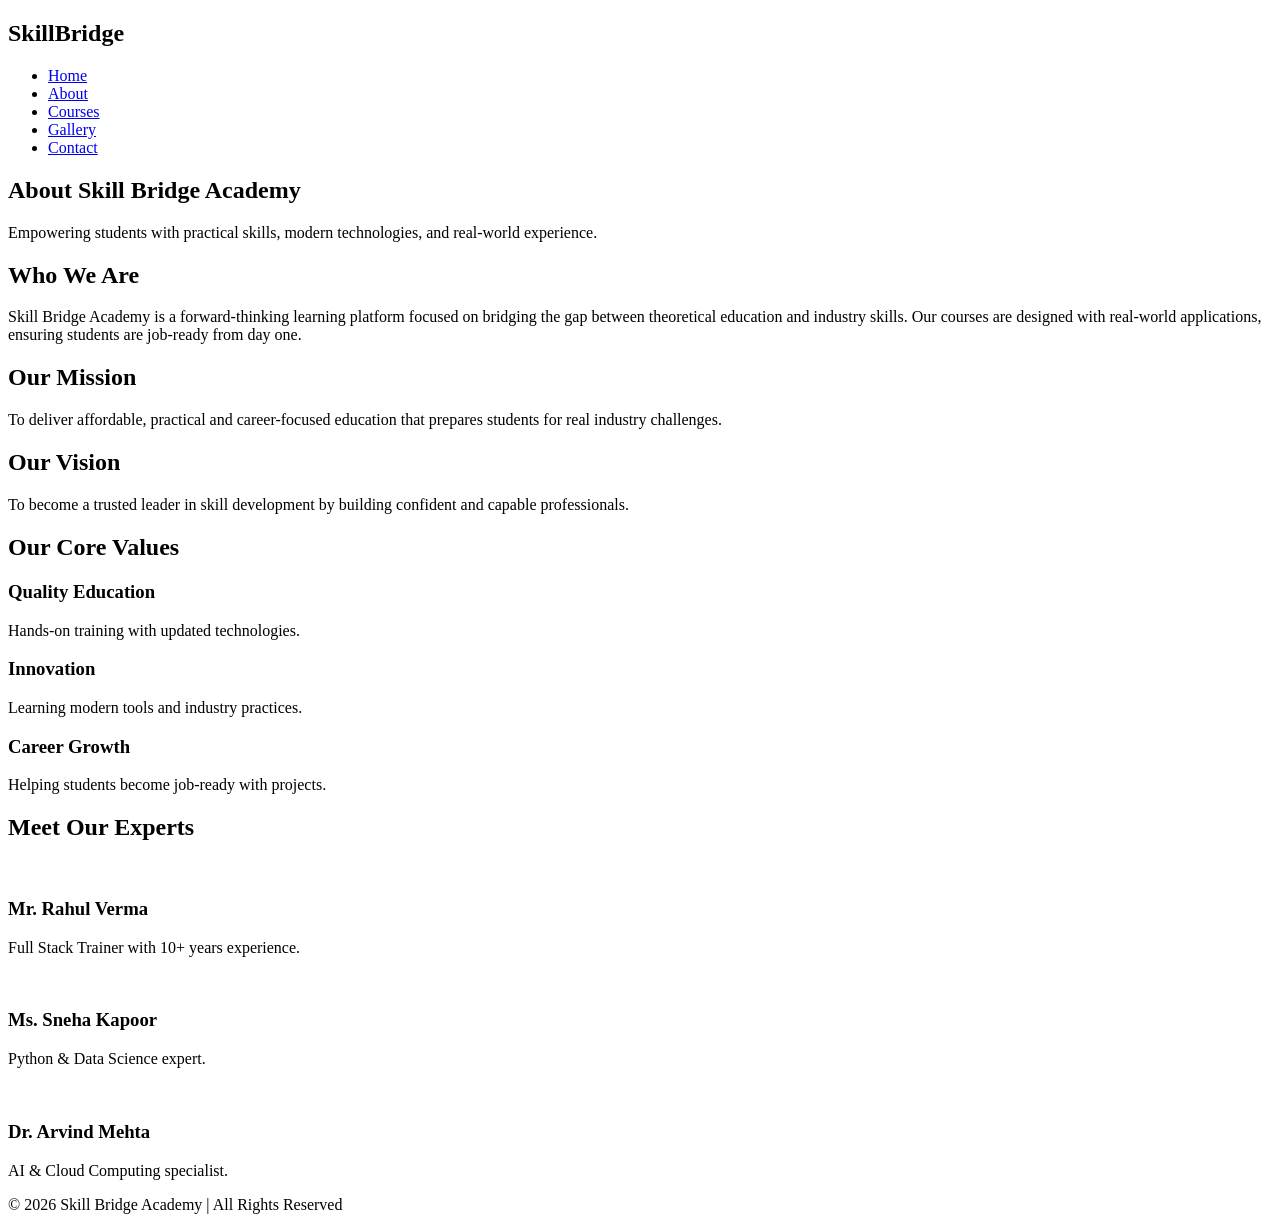
==== about.html @ f5df7473 "Add files via upload" ====
<!DOCTYPE html>

<html lang="en">
<head>

<meta charset="UTF-8">
<meta name="viewport" content="width=device-width, initial-scale=1.0">

<title>About | Skill Bridge Academy</title>

<link href="https://fonts.googleapis.com/css2?family=Poppins:wght@300;400;600;700&display=swap" rel="stylesheet">

<link rel="stylesheet" href="css/style.css">
<link rel="stylesheet" href="css/responsive.css">

</head>

<body>

<header>
<nav class="navbar">
<div class="logo">
<h2>SkillBridge</h2>
</div>

<ul class="nav-links">
<li><a href="index.html">Home</a></li>
<li><a href="about.html" class="active">About</a></li>
<li><a href="courses.html">Courses</a></li>
<li><a href="gallery.html">Gallery</a></li>
<li><a href="contact.html">Contact</a></li>
</ul>
</nav>
</header>

<!-- Hero Section -->

<section class="about-hero">
<div class="about-hero-content">
<h1>About Skill Bridge Academy</h1>
<p>Empowering students with practical skills, modern technologies, and real-world experience.</p>
</div>
</section>

<!-- About Content -->

<section class="about-content">
<div class="about-text">
<h2>Who We Are</h2>
<p>
Skill Bridge Academy is a forward-thinking learning platform focused on bridging the gap between theoretical education and industry skills. Our courses are designed with real-world applications, ensuring students are job-ready from day one.
</p>
</div>
</section>

<!-- Mission & Vision -->

<section class="mission-vision">

<div class="mv-box">
<h2>Our Mission</h2>
<p>To deliver affordable, practical and career-focused education that prepares students for real industry challenges.</p>
</div>

<div class="mv-box">
<h2>Our Vision</h2>
<p>To become a trusted leader in skill development by building confident and capable professionals.</p>
</div>

</section>

<!-- Core Values -->

<section>
<h2>Our Core Values</h2>

<div class="course-container">

<div class="card">
<h3>Quality Education</h3>
<p>Hands-on training with updated technologies.</p>
</div>

<div class="card">
<h3>Innovation</h3>
<p>Learning modern tools and industry practices.</p>
</div>

<div class="card">
<h3>Career Growth</h3>
<p>Helping students become job-ready with projects.</p>
</div>

</div>
</section>

<!-- Faculty -->

<section>
<h2>Meet Our Experts</h2>

<div class="course-container">

<div class="card">
<img src="images/faculty1.jpeg" alt="">
<h3>Mr. Rahul Verma</h3>
<p>Full Stack Trainer with 10+ years experience.</p>
</div>

<div class="card">
<img src="images/faculty2.jpeg" alt="">
<h3>Ms. Sneha Kapoor</h3>
<p>Python & Data Science expert.</p>
</div>

<div class="card">
<img src="images/faculty3.jpeg" alt="">
<h3>Dr. Arvind Mehta</h3>
<p>AI & Cloud Computing specialist.</p>
</div>

</div>
</section>

<footer>
<p>© 2026 Skill Bridge Academy | All Rights Reserved</p>
</footer>

<script src="js/script.js"></script>

</body>
</html>
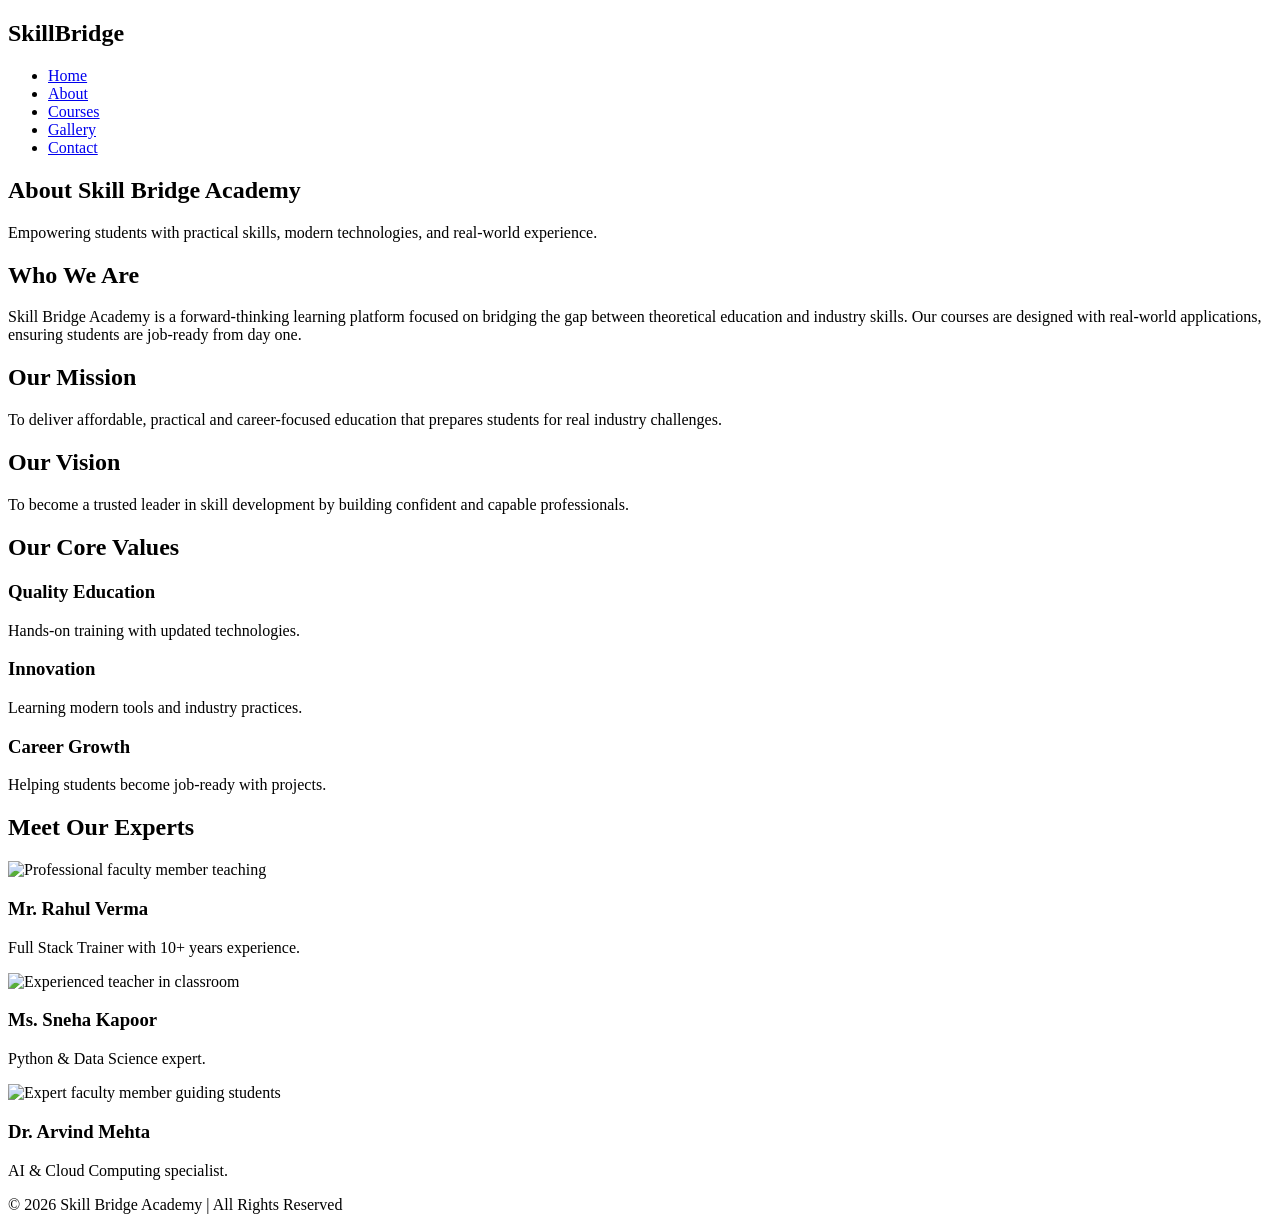
==== commit acdd173d: "Add files via upload" ====
--- a/about.html
+++ b/about.html
@@ -102,19 +102,19 @@
 <div class="course-container">
 
 <div class="card">
-<img src="images/faculty1.jpeg" alt="">
+<img src="images/faculty1.jpeg" alt="Professional faculty member teaching">
 <h3>Mr. Rahul Verma</h3>
 <p>Full Stack Trainer with 10+ years experience.</p>
 </div>
 
 <div class="card">
-<img src="images/faculty2.jpeg" alt="">
+<img src="images/faculty2.jpeg" alt="Experienced teacher in classroom">
 <h3>Ms. Sneha Kapoor</h3>
 <p>Python & Data Science expert.</p>
 </div>
 
 <div class="card">
-<img src="images/faculty3.jpeg" alt="">
+<img src="images/faculty3.jpeg" alt="Expert faculty member guiding students">
 <h3>Dr. Arvind Mehta</h3>
 <p>AI & Cloud Computing specialist.</p>
 </div>
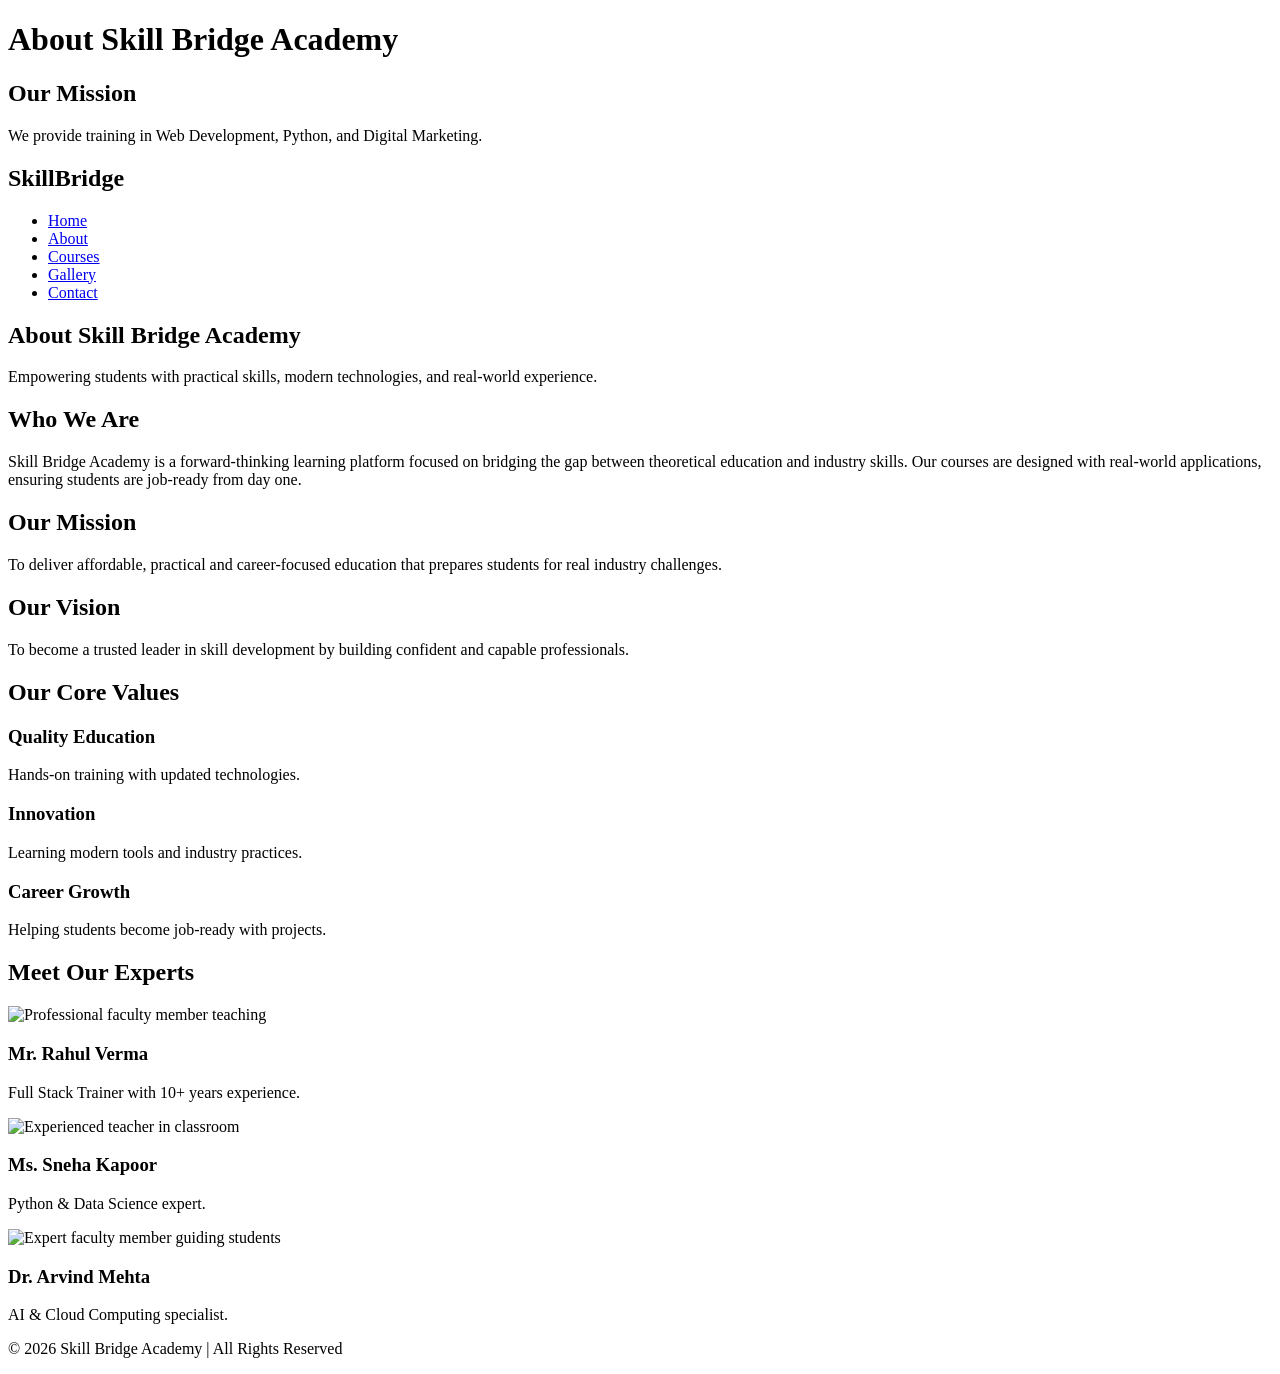
==== commit 2f477ffa: "Add files via upload" ====
--- a/about.html
+++ b/about.html
@@ -16,6 +16,9 @@
 </head>
 
 <body>
+    <h1>About Skill Bridge Academy</h1>
+    <h2>Our Mission</h2>
+<p>We provide training in Web Development, Python, and Digital Marketing.</p>
 
 <header>
 <nav class="navbar">
